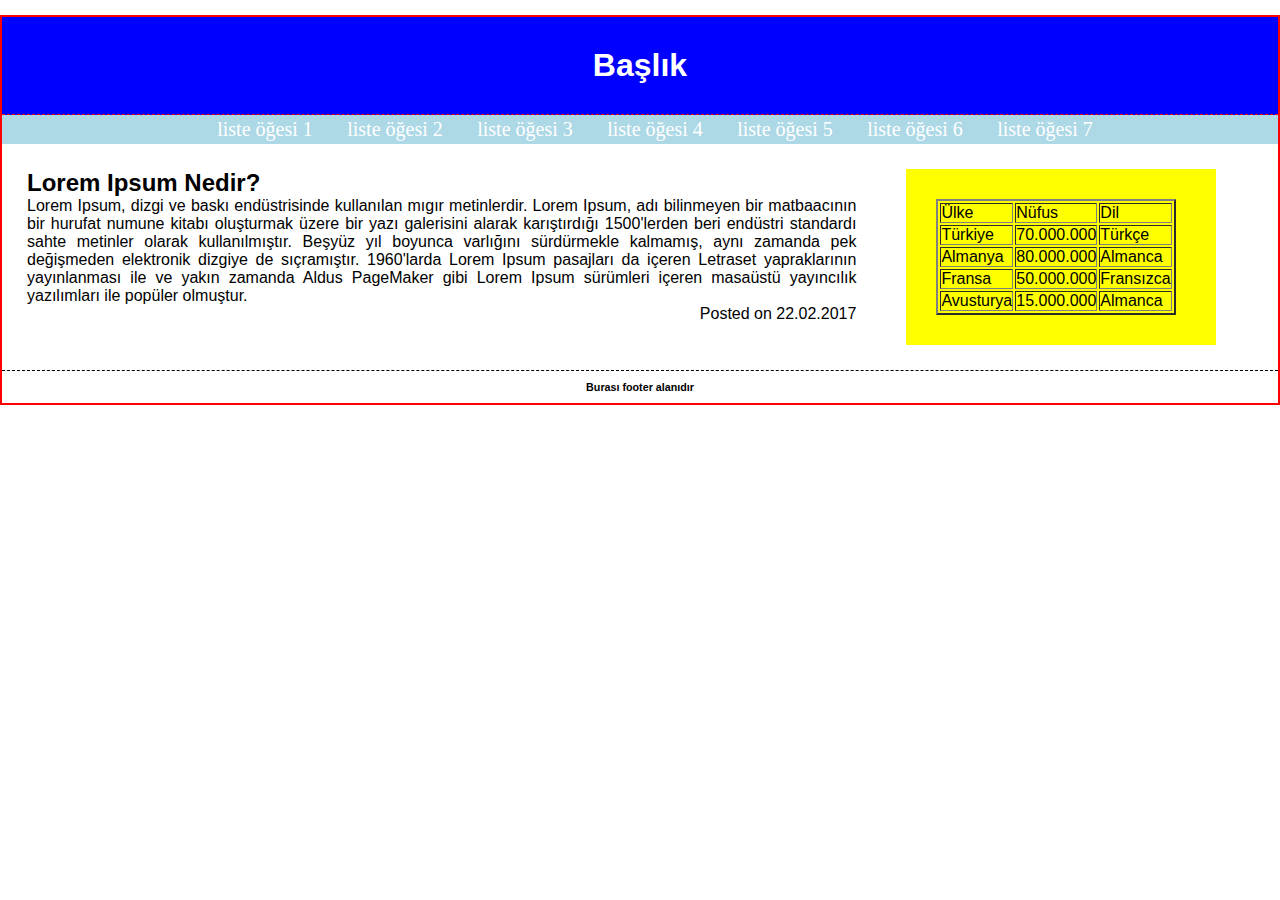
==== index.html @ 5ec08593 "13" ====
<!DOCTYP HTML>
<html>

<header>
		<meta charset="utf-8"/>
		<title>Özgür KAYA</title>
		<link rel="stylesheet" href="dizayn.css">
</header>


<body>
		<div id="ana_kısım">
			<header id="ana_baslık">
				<h1>Başlık</h1>
			</header>

			<nav id="ana_menü">
				<ul>
					<li>liste öğesi 1</li>
					<li>liste öğesi 2</li>
					<li>liste öğesi 3</li>
					<li>liste öğesi 4</li>
					<li>liste öğesi 5</li>
					<li>liste öğesi 6</li>
					<li>liste öğesi 7</li>
				</ul>
			</nav>

			<section id="ana_makale">
				<header>
					<h2>Lorem Ipsum Nedir?</h2>
				</header>
				<article>
					<p>Lorem Ipsum, dizgi ve baskı endüstrisinde kullanılan mıgır metinlerdir. Lorem Ipsum, adı bilinmeyen bir matbaacının bir hurufat numune kitabı oluşturmak üzere bir yazı galerisini alarak karıştırdığı 1500'lerden beri endüstri standardı sahte metinler olarak kullanılmıştır. Beşyüz yıl boyunca varlığını sürdürmekle kalmamış, aynı zamanda pek değişmeden elektronik dizgiye de sıçramıştır. 1960'larda Lorem Ipsum pasajları da içeren Letraset yapraklarının yayınlanması ile ve yakın zamanda Aldus PageMaker gibi Lorem Ipsum sürümleri içeren masaüstü yayıncılık yazılımları ile popüler olmuştur.</p>
				</article>
				<footer>
					<p>Posted on 22.02.2017</p>
				</footer>
			</section>
			<aside id="banner_kısmı">
				<table border=2>
					<tr id="ilk_satır"><td>Ülke</td><td>Nüfus</td><td>Dil</td></tr>
					<tr><td>Türkiye</td><td>70.000.000</td><td>Türkçe</td></tr>
					<tr><td>Almanya</td><td>80.000.000</td><td>Almanca</td></tr>
					<tr><td>Fransa</td><td>50.000.000</td><td>Fransızca</td></tr>
					<tr><td>Avusturya</td><td>15.000.000</td><td>Almanca</td></tr>
				</table>
			</aside>

			<footer id="alt_kısım">
					<h6> Burası footer alanıdır</h6>
			</footer>
		</div>
</body>





</html>
---- dizayn.css ----
img {width: 100%; height: 200px;}

* {
		margin: 0px;
		padding: 0px;
		font-family: arial;

}

header, footer, article, hgroup, aside, section, nav {display: block;}
body {text-align: center;}
#ana_kısım {

		width: auto;
		margin: 15px auto;
		border: 2px solid red;

}

#ana_baslık {
	border-bottom: 1px dashed red;
	background-color: blue;
	color: white;
	padding: 30px;
}

#ana_menü {
	background-color: lightblue;
	padding: 3px;
}

#ana_menü li {
	display: inline-block;
	list-style: none;
	font: 20px bold ;
	color: white;
	padding-left: 30px;
}

#ana_makale {
	width: 65%;
	margin: 25px;
	float: left;
	text-align: justify;
}

#ana_makale footer {
	text-align: right;
}

#banner_kısmı {
	float: left;
	width: 250px;
	margin: 25px;
	padding: 30px;
	background-color: yellow;
}

#alt_kısım {
	clear: both;
	padding: 10px;
	border-top: 1px dashed;
}
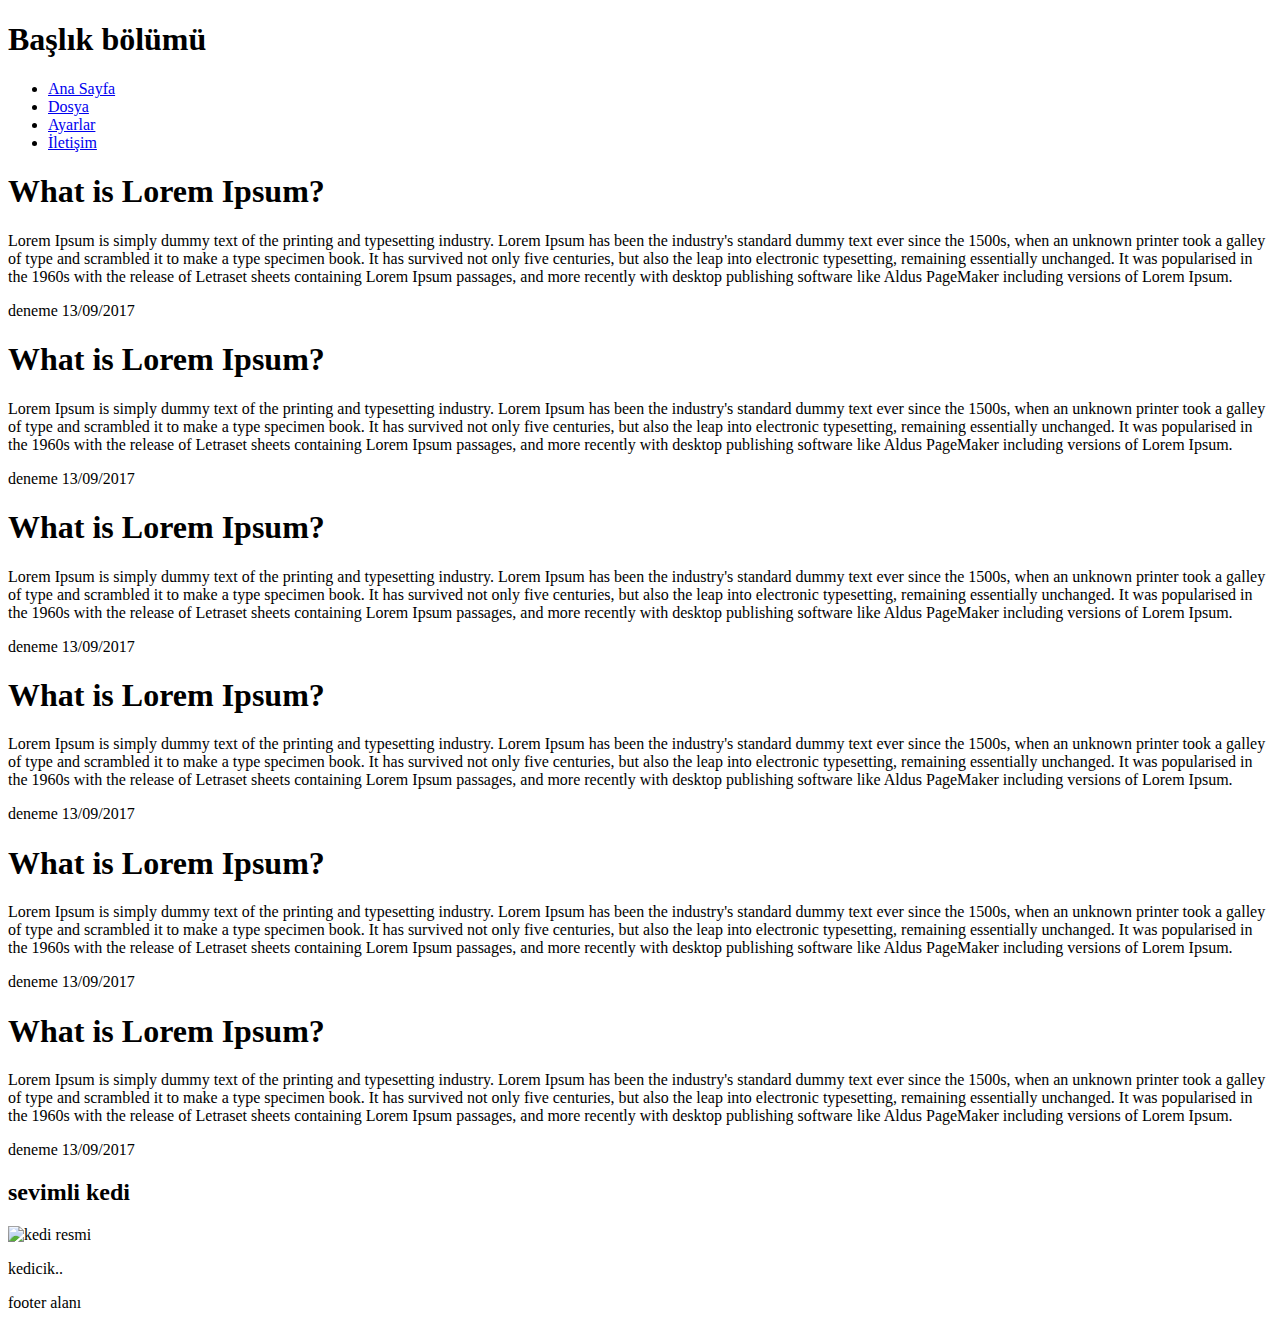
==== commit c0a439df: "Update index.html" ====
--- a/index.html
+++ b/index.html
@@ -1,60 +1,70 @@
-<!DOCTYP HTML>
-<html>
+<!DOCTYPE html>
+<html lang="en">
+<head>
+	<meta charset="UTF-8">
+	<title>Document</title>
+	<link rel="stylesheet" href="../src/css/stil_2.css">
+</head>
+<body>
 
-<header>
-		<meta charset="utf-8"/>
-		<title>Özgür KAYA</title>
-		<link rel="stylesheet" href="dizayn.css">
-</header>
+<div id="tumsayfa">
+	
+		<div id="ust_kisim">
+		<header id="baslik"><h1>Başlık bölümü</h1></header>
+		<nav>
+			<ul>
+				<li><a href="#">Ana Sayfa</a></li>
+				<li><a href="#">Dosya</a></li>
+				<li><a href="#">Ayarlar</a></li>
+				<li><a href="#">İletişim</a></li>
+			</ul>
+		</nav>
+	</div>
+	<div id="govde">
+		
+		<div id="yazilar">
+			<section>
+				<header><h1>What is Lorem Ipsum?</h1></header>
+				<article><p>Lorem Ipsum is simply dummy text of the printing and typesetting industry. Lorem Ipsum has been the industry's standard dummy text ever since the 1500s, when an unknown printer took a galley of type and scrambled it to make a type specimen book. It has survived not only five centuries, but also the leap into electronic typesetting, remaining essentially unchanged. It was popularised in the 1960s with the release of Letraset sheets containing Lorem Ipsum passages, and more recently with desktop publishing software like Aldus PageMaker including versions of Lorem Ipsum.</p></article>
+				<footer>deneme 13/09/2017</footer>
+			</section>
+			<section>
+				<header><h1>What is Lorem Ipsum?</h1></header>
+				<article><p>Lorem Ipsum is simply dummy text of the printing and typesetting industry. Lorem Ipsum has been the industry's standard dummy text ever since the 1500s, when an unknown printer took a galley of type and scrambled it to make a type specimen book. It has survived not only five centuries, but also the leap into electronic typesetting, remaining essentially unchanged. It was popularised in the 1960s with the release of Letraset sheets containing Lorem Ipsum passages, and more recently with desktop publishing software like Aldus PageMaker including versions of Lorem Ipsum.</p></article>
+				<footer>deneme 13/09/2017</footer>
+			</section>
+			<section>
+				<header><h1>What is Lorem Ipsum?</h1></header>
+				<article><p>Lorem Ipsum is simply dummy text of the printing and typesetting industry. Lorem Ipsum has been the industry's standard dummy text ever since the 1500s, when an unknown printer took a galley of type and scrambled it to make a type specimen book. It has survived not only five centuries, but also the leap into electronic typesetting, remaining essentially unchanged. It was popularised in the 1960s with the release of Letraset sheets containing Lorem Ipsum passages, and more recently with desktop publishing software like Aldus PageMaker including versions of Lorem Ipsum.</p></article>
+				<footer>deneme 13/09/2017</footer>
+			</section>
+			<section>
+				<header><h1>What is Lorem Ipsum?</h1></header>
+				<article><p>Lorem Ipsum is simply dummy text of the printing and typesetting industry. Lorem Ipsum has been the industry's standard dummy text ever since the 1500s, when an unknown printer took a galley of type and scrambled it to make a type specimen book. It has survived not only five centuries, but also the leap into electronic typesetting, remaining essentially unchanged. It was popularised in the 1960s with the release of Letraset sheets containing Lorem Ipsum passages, and more recently with desktop publishing software like Aldus PageMaker including versions of Lorem Ipsum.</p></article>
+				<footer>deneme 13/09/2017</footer>
+			</section>
+			<section>
+				<header><h1>What is Lorem Ipsum?</h1></header>
+				<article><p>Lorem Ipsum is simply dummy text of the printing and typesetting industry. Lorem Ipsum has been the industry's standard dummy text ever since the 1500s, when an unknown printer took a galley of type and scrambled it to make a type specimen book. It has survived not only five centuries, but also the leap into electronic typesetting, remaining essentially unchanged. It was popularised in the 1960s with the release of Letraset sheets containing Lorem Ipsum passages, and more recently with desktop publishing software like Aldus PageMaker including versions of Lorem Ipsum.</p></article>
+				<footer>deneme 13/09/2017</footer>
+			</section>
+			<section>
+				<header><h1>What is Lorem Ipsum?</h1></header>
+				<article><p>Lorem Ipsum is simply dummy text of the printing and typesetting industry. Lorem Ipsum has been the industry's standard dummy text ever since the 1500s, when an unknown printer took a galley of type and scrambled it to make a type specimen book. It has survived not only five centuries, but also the leap into electronic typesetting, remaining essentially unchanged. It was popularised in the 1960s with the release of Letraset sheets containing Lorem Ipsum passages, and more recently with desktop publishing software like Aldus PageMaker including versions of Lorem Ipsum.</p></article>
+				<footer>deneme 13/09/2017</footer>
+			</section>
+		</div>
+		<aside>
+			<h2>sevimli kedi</h2>
+			<img src="images/kedi.jpg" alt="kedi resmi">
+			<p>kedicik..</p>
+		</aside>
+	</div>
+	<footer id="dipnot">
+		<p>footer alanı</p>
+	</footer>
 
+</div>
 
-<body>
-		<div id="ana_kısım">
-			<header id="ana_baslık">
-				<h1>Başlık</h1>
-			</header>
-
-			<nav id="ana_menü">
-				<ul>
-					<li>liste öğesi 1</li>
-					<li>liste öğesi 2</li>
-					<li>liste öğesi 3</li>
-					<li>liste öğesi 4</li>
-					<li>liste öğesi 5</li>
-					<li>liste öğesi 6</li>
-					<li>liste öğesi 7</li>
-				</ul>
-			</nav>
-
-			<section id="ana_makale">
-				<header>
-					<h2>Lorem Ipsum Nedir?</h2>
-				</header>
-				<article>
-					<p>Lorem Ipsum, dizgi ve baskı endüstrisinde kullanılan mıgır metinlerdir. Lorem Ipsum, adı bilinmeyen bir matbaacının bir hurufat numune kitabı oluşturmak üzere bir yazı galerisini alarak karıştırdığı 1500'lerden beri endüstri standardı sahte metinler olarak kullanılmıştır. Beşyüz yıl boyunca varlığını sürdürmekle kalmamış, aynı zamanda pek değişmeden elektronik dizgiye de sıçramıştır. 1960'larda Lorem Ipsum pasajları da içeren Letraset yapraklarının yayınlanması ile ve yakın zamanda Aldus PageMaker gibi Lorem Ipsum sürümleri içeren masaüstü yayıncılık yazılımları ile popüler olmuştur.</p>
-				</article>
-				<footer>
-					<p>Posted on 22.02.2017</p>
-				</footer>
-			</section>
-			<aside id="banner_kısmı">
-				<table border=2>
-					<tr id="ilk_satır"><td>Ülke</td><td>Nüfus</td><td>Dil</td></tr>
-					<tr><td>Türkiye</td><td>70.000.000</td><td>Türkçe</td></tr>
-					<tr><td>Almanya</td><td>80.000.000</td><td>Almanca</td></tr>
-					<tr><td>Fransa</td><td>50.000.000</td><td>Fransızca</td></tr>
-					<tr><td>Avusturya</td><td>15.000.000</td><td>Almanca</td></tr>
-				</table>
-			</aside>
-
-			<footer id="alt_kısım">
-					<h6> Burası footer alanıdır</h6>
-			</footer>
-		</div>
 </body>
-
-
-
-
-
 </html>
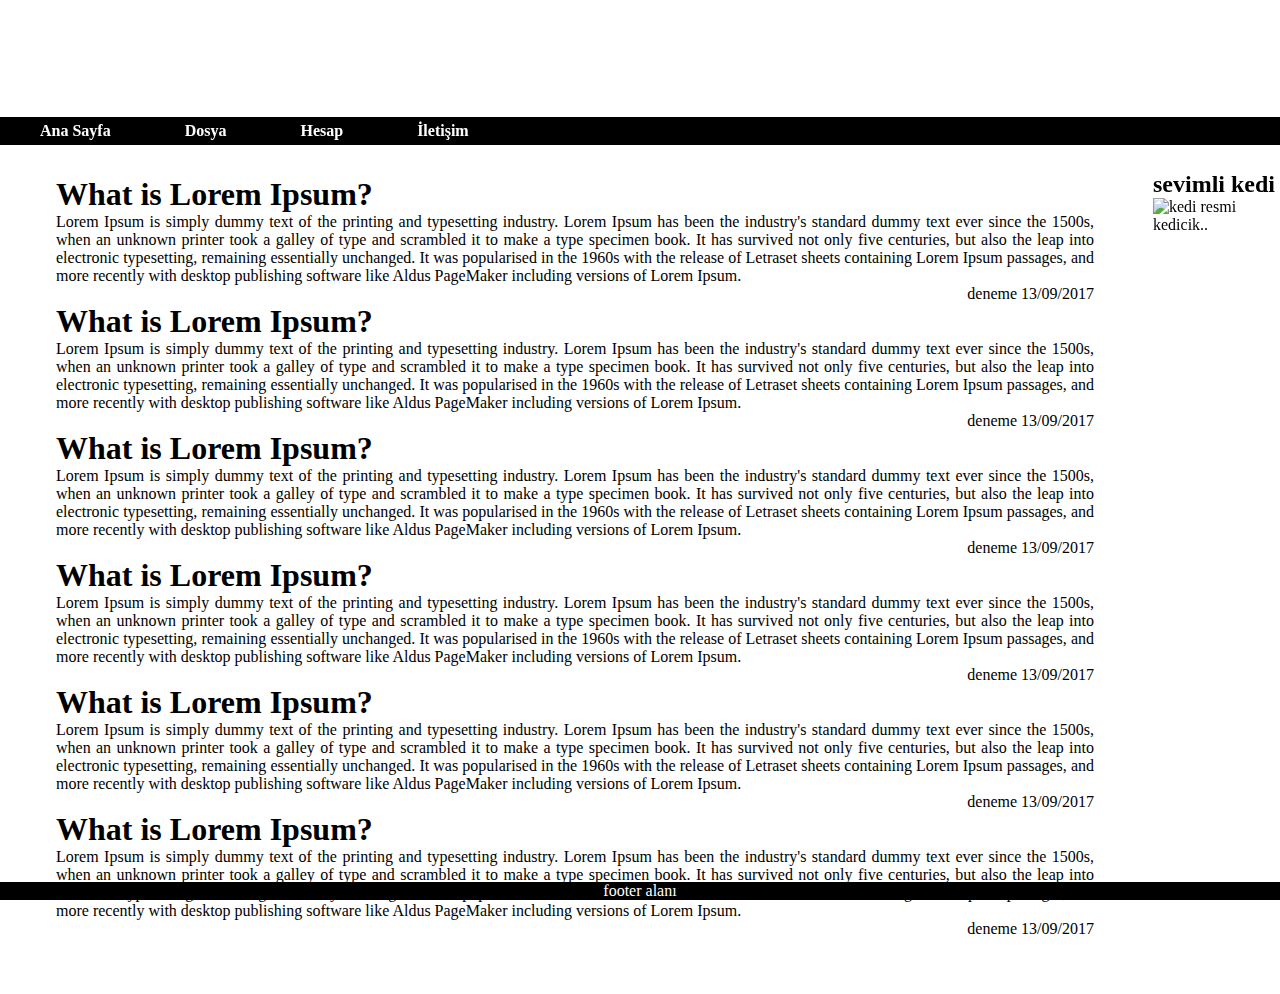
==== commit 868587ef: "hesap sayfası eklendi" ====
--- a/index.html
+++ b/index.html
@@ -3,68 +3,74 @@
 <head>
 	<meta charset="UTF-8">
 	<title>Document</title>
-	<link rel="stylesheet" href="../src/css/stil_2.css">
+	<link rel="stylesheet" href="dizayn.css">
+
+	<script src="https://ajax.googleapis.com/ajax/libs/jquery/3.2.1/jquery.min.js"></script>
+	<script type="text/javascript" src="Js.js"></script>
+
 </head>
 <body>
 
-<div id="tumsayfa">
-	
+	<div id="tumsayfa">
+
 		<div id="ust_kisim">
-		<header id="baslik"><h1>Başlık bölümü</h1></header>
-		<nav>
-			<ul>
-				<li><a href="#">Ana Sayfa</a></li>
-				<li><a href="#">Dosya</a></li>
-				<li><a href="#">Ayarlar</a></li>
-				<li><a href="#">İletişim</a></li>
-			</ul>
-		</nav>
+			<header id="baslik"><h1><i>Burası Başlık bölümü</i></h1></header>
+			<nav>
+				<ul>
+					<li><a href="index.html">Ana Sayfa</a></li>
+					<li><a href="#">Dosya</a></li>
+					<li><a href="hesap.html">Hesap</a></li>
+					<li><a href="iletisim.html">İletişim</a></li>
+
+				</ul>
+
+			</nav>
+		</div>
+		<div id="govde">
+
+			<div id="yazilar">
+				<section>
+					<header><h1>What is Lorem Ipsum?</h1></header>
+					<article><p>Lorem Ipsum is simply dummy text of the printing and typesetting industry. Lorem Ipsum has been the industry's standard dummy text ever since the 1500s, when an unknown printer took a galley of type and scrambled it to make a type specimen book. It has survived not only five centuries, but also the leap into electronic typesetting, remaining essentially unchanged. It was popularised in the 1960s with the release of Letraset sheets containing Lorem Ipsum passages, and more recently with desktop publishing software like Aldus PageMaker including versions of Lorem Ipsum.</p></article>
+					<footer>deneme 13/09/2017</footer>
+				</section>
+				<section>
+					<header><h1>What is Lorem Ipsum?</h1></header>
+					<article><p>Lorem Ipsum is simply dummy text of the printing and typesetting industry. Lorem Ipsum has been the industry's standard dummy text ever since the 1500s, when an unknown printer took a galley of type and scrambled it to make a type specimen book. It has survived not only five centuries, but also the leap into electronic typesetting, remaining essentially unchanged. It was popularised in the 1960s with the release of Letraset sheets containing Lorem Ipsum passages, and more recently with desktop publishing software like Aldus PageMaker including versions of Lorem Ipsum.</p></article>
+					<footer>deneme 13/09/2017</footer>
+				</section>
+				<section>
+					<header><h1>What is Lorem Ipsum?</h1></header>
+					<article><p>Lorem Ipsum is simply dummy text of the printing and typesetting industry. Lorem Ipsum has been the industry's standard dummy text ever since the 1500s, when an unknown printer took a galley of type and scrambled it to make a type specimen book. It has survived not only five centuries, but also the leap into electronic typesetting, remaining essentially unchanged. It was popularised in the 1960s with the release of Letraset sheets containing Lorem Ipsum passages, and more recently with desktop publishing software like Aldus PageMaker including versions of Lorem Ipsum.</p></article>
+					<footer>deneme 13/09/2017</footer>
+				</section>
+				<section>
+					<header><h1>What is Lorem Ipsum?</h1></header>
+					<article><p>Lorem Ipsum is simply dummy text of the printing and typesetting industry. Lorem Ipsum has been the industry's standard dummy text ever since the 1500s, when an unknown printer took a galley of type and scrambled it to make a type specimen book. It has survived not only five centuries, but also the leap into electronic typesetting, remaining essentially unchanged. It was popularised in the 1960s with the release of Letraset sheets containing Lorem Ipsum passages, and more recently with desktop publishing software like Aldus PageMaker including versions of Lorem Ipsum.</p></article>
+					<footer>deneme 13/09/2017</footer>
+				</section>
+				<section>
+					<header><h1>What is Lorem Ipsum?</h1></header>
+					<article><p>Lorem Ipsum is simply dummy text of the printing and typesetting industry. Lorem Ipsum has been the industry's standard dummy text ever since the 1500s, when an unknown printer took a galley of type and scrambled it to make a type specimen book. It has survived not only five centuries, but also the leap into electronic typesetting, remaining essentially unchanged. It was popularised in the 1960s with the release of Letraset sheets containing Lorem Ipsum passages, and more recently with desktop publishing software like Aldus PageMaker including versions of Lorem Ipsum.</p></article>
+					<footer>deneme 13/09/2017</footer>
+				</section>
+				<section>
+					<header><h1>What is Lorem Ipsum?</h1></header>
+					<article><p>Lorem Ipsum is simply dummy text of the printing and typesetting industry. Lorem Ipsum has been the industry's standard dummy text ever since the 1500s, when an unknown printer took a galley of type and scrambled it to make a type specimen book. It has survived not only five centuries, but also the leap into electronic typesetting, remaining essentially unchanged. It was popularised in the 1960s with the release of Letraset sheets containing Lorem Ipsum passages, and more recently with desktop publishing software like Aldus PageMaker including versions of Lorem Ipsum.</p></article>
+					<footer>deneme 13/09/2017</footer>
+				</section>
+			</div>
+			<aside>
+				<h2>sevimli kedi</h2>
+				<img src="images/kedi.jpg" alt="kedi resmi">
+				<p>kedicik..</p>
+			</aside>
+		</div>
+		<footer id="dipnot">
+			<p>footer alanı</p>
+		</footer>
+
 	</div>
-	<div id="govde">
-		
-		<div id="yazilar">
-			<section>
-				<header><h1>What is Lorem Ipsum?</h1></header>
-				<article><p>Lorem Ipsum is simply dummy text of the printing and typesetting industry. Lorem Ipsum has been the industry's standard dummy text ever since the 1500s, when an unknown printer took a galley of type and scrambled it to make a type specimen book. It has survived not only five centuries, but also the leap into electronic typesetting, remaining essentially unchanged. It was popularised in the 1960s with the release of Letraset sheets containing Lorem Ipsum passages, and more recently with desktop publishing software like Aldus PageMaker including versions of Lorem Ipsum.</p></article>
-				<footer>deneme 13/09/2017</footer>
-			</section>
-			<section>
-				<header><h1>What is Lorem Ipsum?</h1></header>
-				<article><p>Lorem Ipsum is simply dummy text of the printing and typesetting industry. Lorem Ipsum has been the industry's standard dummy text ever since the 1500s, when an unknown printer took a galley of type and scrambled it to make a type specimen book. It has survived not only five centuries, but also the leap into electronic typesetting, remaining essentially unchanged. It was popularised in the 1960s with the release of Letraset sheets containing Lorem Ipsum passages, and more recently with desktop publishing software like Aldus PageMaker including versions of Lorem Ipsum.</p></article>
-				<footer>deneme 13/09/2017</footer>
-			</section>
-			<section>
-				<header><h1>What is Lorem Ipsum?</h1></header>
-				<article><p>Lorem Ipsum is simply dummy text of the printing and typesetting industry. Lorem Ipsum has been the industry's standard dummy text ever since the 1500s, when an unknown printer took a galley of type and scrambled it to make a type specimen book. It has survived not only five centuries, but also the leap into electronic typesetting, remaining essentially unchanged. It was popularised in the 1960s with the release of Letraset sheets containing Lorem Ipsum passages, and more recently with desktop publishing software like Aldus PageMaker including versions of Lorem Ipsum.</p></article>
-				<footer>deneme 13/09/2017</footer>
-			</section>
-			<section>
-				<header><h1>What is Lorem Ipsum?</h1></header>
-				<article><p>Lorem Ipsum is simply dummy text of the printing and typesetting industry. Lorem Ipsum has been the industry's standard dummy text ever since the 1500s, when an unknown printer took a galley of type and scrambled it to make a type specimen book. It has survived not only five centuries, but also the leap into electronic typesetting, remaining essentially unchanged. It was popularised in the 1960s with the release of Letraset sheets containing Lorem Ipsum passages, and more recently with desktop publishing software like Aldus PageMaker including versions of Lorem Ipsum.</p></article>
-				<footer>deneme 13/09/2017</footer>
-			</section>
-			<section>
-				<header><h1>What is Lorem Ipsum?</h1></header>
-				<article><p>Lorem Ipsum is simply dummy text of the printing and typesetting industry. Lorem Ipsum has been the industry's standard dummy text ever since the 1500s, when an unknown printer took a galley of type and scrambled it to make a type specimen book. It has survived not only five centuries, but also the leap into electronic typesetting, remaining essentially unchanged. It was popularised in the 1960s with the release of Letraset sheets containing Lorem Ipsum passages, and more recently with desktop publishing software like Aldus PageMaker including versions of Lorem Ipsum.</p></article>
-				<footer>deneme 13/09/2017</footer>
-			</section>
-			<section>
-				<header><h1>What is Lorem Ipsum?</h1></header>
-				<article><p>Lorem Ipsum is simply dummy text of the printing and typesetting industry. Lorem Ipsum has been the industry's standard dummy text ever since the 1500s, when an unknown printer took a galley of type and scrambled it to make a type specimen book. It has survived not only five centuries, but also the leap into electronic typesetting, remaining essentially unchanged. It was popularised in the 1960s with the release of Letraset sheets containing Lorem Ipsum passages, and more recently with desktop publishing software like Aldus PageMaker including versions of Lorem Ipsum.</p></article>
-				<footer>deneme 13/09/2017</footer>
-			</section>
-		</div>
-		<aside>
-			<h2>sevimli kedi</h2>
-			<img src="images/kedi.jpg" alt="kedi resmi">
-			<p>kedicik..</p>
-		</aside>
-	</div>
-	<footer id="dipnot">
-		<p>footer alanı</p>
-	</footer>
-
-</div>
 
 </body>
 </html>
--- a/dizayn.css
+++ b/dizayn.css
@@ -0,0 +1,120 @@
+* {
+	margin: 0px ;
+	padding: 0px ;
+
+}
+
+body, nav, footer, section, aside {
+	display: block;
+}
+
+#tumsayfa {
+	display: -webkit-box;
+	-webkit-box-orient: vertical;
+	padding: 1px;
+}
+
+#ust_kisim {
+	display: block;
+	position: fixed;
+	width: 100%;
+	top: 0;
+	left: 0;
+	
+
+	
+}
+#baslik {
+	background-image: url("images/arkaplan.jpg");
+	color: #fff ;
+	padding: 35px ;
+	text-align: center;
+	font-size : 20px ;
+}
+
+footer p {
+	background: black ;
+	color: white ;
+	text-align: center;
+}
+
+nav {
+	background: black ;
+	padding: 5px;
+	
+
+	
+}
+
+nav ul>li {
+	display: inline;
+	padding: 10px;
+
+	
+
+
+}
+
+nav ul li a {
+	list-style: none;
+	font-weight: bold;
+	text-decoration: none;
+	padding-left:  25px ;
+	padding-right: 25px ;
+	color: #fff ;
+}
+
+nav ul li a:hover {
+	background: #fff ;
+	color: black ;
+}
+
+#govde {
+	display: -webkit-box ;
+	-webkit-box-flex ;
+	-webkit-box-orient : horizontal;
+	padding: 35px ;
+	margin: 10px;
+	margin-top: 130px;
+}
+
+#yazilar {
+	-webkit-box-flex:1;
+	margin: 10px;
+	margin-right: 140px;
+}
+section footer {
+	text-align: right;
+}
+
+section article p {
+	text-align: justify;
+}
+aside {
+	margin: 5px;
+}
+
+#dipnot {
+	position: fixed;
+	bottom: 0px;
+	left: 0px;
+	width: 100%;
+
+
+}
+
+
+aside {
+	position: fixed;
+	right: 0;
+}
+
+#iletisim_bilgileri {
+	
+	margin: auto;
+	font-size: 35px;
+}
+
+#iletisim_bilgileri h1 {
+	text-decoration: underline;
+}
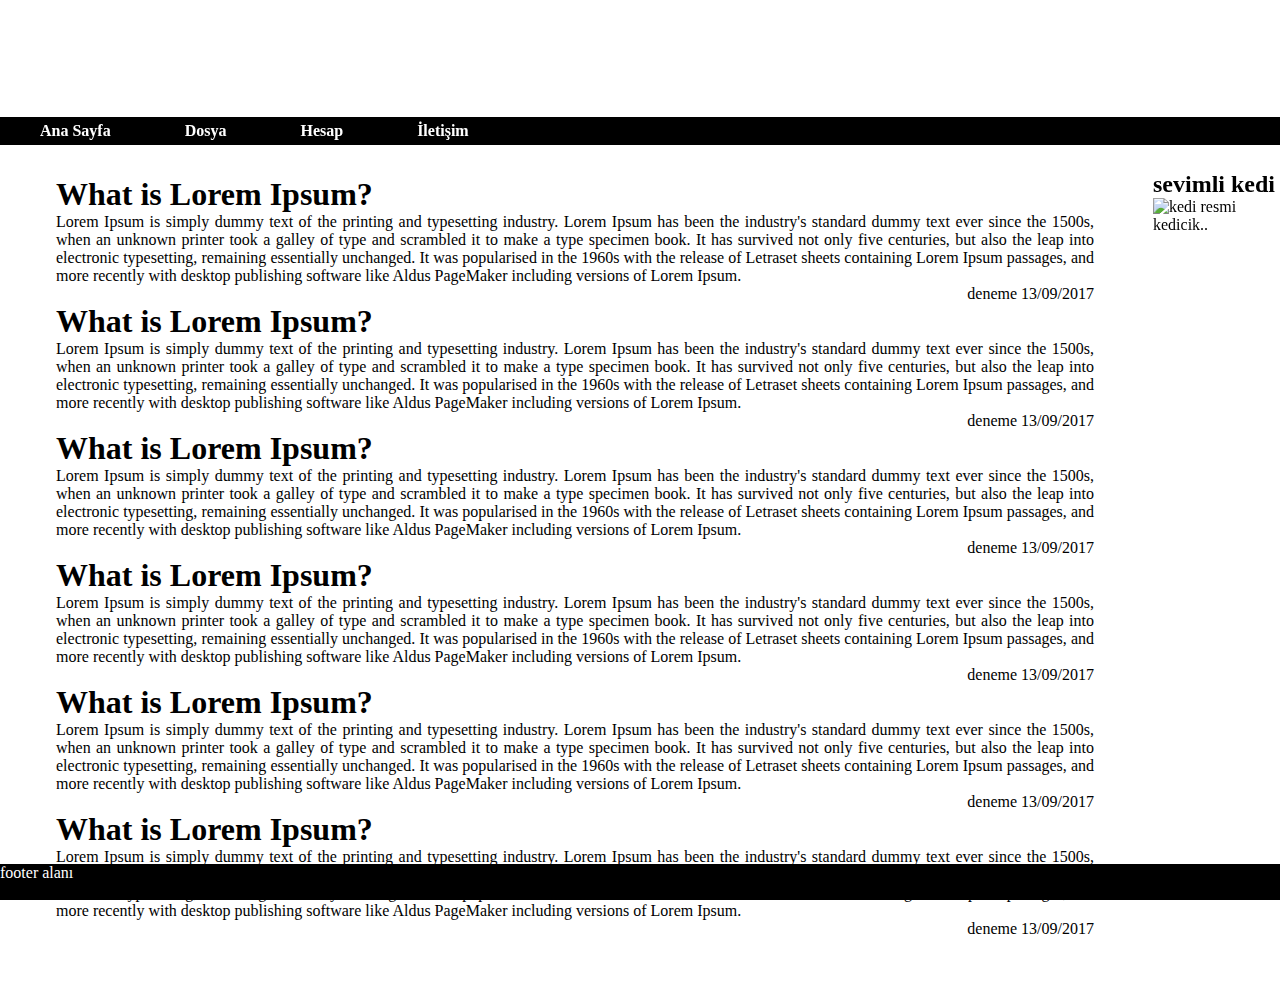
==== commit e99c5900: "deneme1 2" ====
--- a/index.html
+++ b/index.html
@@ -1,5 +1,6 @@
 <!DOCTYPE html>
 <html lang="en">
+
 <head>
 	<meta charset="UTF-8">
 	<title>Document</title>
@@ -9,16 +10,19 @@
 	<script type="text/javascript" src="Js.js"></script>
 
 </head>
+
 <body>
 
 	<div id="tumsayfa">
 
 		<div id="ust_kisim">
-			<header id="baslik"><h1><i>Burası Başlık bölümü</i></h1></header>
+			<header id="baslik">
+				<h1><i>Burası Başlık bölümü</i></h1>
+			</header>
 			<nav>
 				<ul>
 					<li><a href="index.html">Ana Sayfa</a></li>
-					<li><a href="#">Dosya</a></li>
+					<li><a href="">Dosya</a></li>
 					<li><a href="hesap.html">Hesap</a></li>
 					<li><a href="iletisim.html">İletişim</a></li>
 
@@ -30,33 +34,81 @@
 
 			<div id="yazilar">
 				<section>
-					<header><h1>What is Lorem Ipsum?</h1></header>
-					<article><p>Lorem Ipsum is simply dummy text of the printing and typesetting industry. Lorem Ipsum has been the industry's standard dummy text ever since the 1500s, when an unknown printer took a galley of type and scrambled it to make a type specimen book. It has survived not only five centuries, but also the leap into electronic typesetting, remaining essentially unchanged. It was popularised in the 1960s with the release of Letraset sheets containing Lorem Ipsum passages, and more recently with desktop publishing software like Aldus PageMaker including versions of Lorem Ipsum.</p></article>
+					<header>
+						<h1>What is Lorem Ipsum?</h1>
+					</header>
+					<article>
+						<p>Lorem Ipsum is simply dummy text of the printing and typesetting industry. Lorem Ipsum has been the industry's standard
+							dummy text ever since the 1500s, when an unknown printer took a galley of type and scrambled it to make a type specimen
+							book. It has survived not only five centuries, but also the leap into electronic typesetting, remaining essentially
+							unchanged. It was popularised in the 1960s with the release of Letraset sheets containing Lorem Ipsum passages, and
+							more recently with desktop publishing software like Aldus PageMaker including versions of Lorem Ipsum.</p>
+					</article>
 					<footer>deneme 13/09/2017</footer>
 				</section>
 				<section>
-					<header><h1>What is Lorem Ipsum?</h1></header>
-					<article><p>Lorem Ipsum is simply dummy text of the printing and typesetting industry. Lorem Ipsum has been the industry's standard dummy text ever since the 1500s, when an unknown printer took a galley of type and scrambled it to make a type specimen book. It has survived not only five centuries, but also the leap into electronic typesetting, remaining essentially unchanged. It was popularised in the 1960s with the release of Letraset sheets containing Lorem Ipsum passages, and more recently with desktop publishing software like Aldus PageMaker including versions of Lorem Ipsum.</p></article>
+					<header>
+						<h1>What is Lorem Ipsum?</h1>
+					</header>
+					<article>
+						<p>Lorem Ipsum is simply dummy text of the printing and typesetting industry. Lorem Ipsum has been the industry's standard
+							dummy text ever since the 1500s, when an unknown printer took a galley of type and scrambled it to make a type specimen
+							book. It has survived not only five centuries, but also the leap into electronic typesetting, remaining essentially
+							unchanged. It was popularised in the 1960s with the release of Letraset sheets containing Lorem Ipsum passages, and
+							more recently with desktop publishing software like Aldus PageMaker including versions of Lorem Ipsum.</p>
+					</article>
 					<footer>deneme 13/09/2017</footer>
 				</section>
 				<section>
-					<header><h1>What is Lorem Ipsum?</h1></header>
-					<article><p>Lorem Ipsum is simply dummy text of the printing and typesetting industry. Lorem Ipsum has been the industry's standard dummy text ever since the 1500s, when an unknown printer took a galley of type and scrambled it to make a type specimen book. It has survived not only five centuries, but also the leap into electronic typesetting, remaining essentially unchanged. It was popularised in the 1960s with the release of Letraset sheets containing Lorem Ipsum passages, and more recently with desktop publishing software like Aldus PageMaker including versions of Lorem Ipsum.</p></article>
+					<header>
+						<h1>What is Lorem Ipsum?</h1>
+					</header>
+					<article>
+						<p>Lorem Ipsum is simply dummy text of the printing and typesetting industry. Lorem Ipsum has been the industry's standard
+							dummy text ever since the 1500s, when an unknown printer took a galley of type and scrambled it to make a type specimen
+							book. It has survived not only five centuries, but also the leap into electronic typesetting, remaining essentially
+							unchanged. It was popularised in the 1960s with the release of Letraset sheets containing Lorem Ipsum passages, and
+							more recently with desktop publishing software like Aldus PageMaker including versions of Lorem Ipsum.</p>
+					</article>
 					<footer>deneme 13/09/2017</footer>
 				</section>
 				<section>
-					<header><h1>What is Lorem Ipsum?</h1></header>
-					<article><p>Lorem Ipsum is simply dummy text of the printing and typesetting industry. Lorem Ipsum has been the industry's standard dummy text ever since the 1500s, when an unknown printer took a galley of type and scrambled it to make a type specimen book. It has survived not only five centuries, but also the leap into electronic typesetting, remaining essentially unchanged. It was popularised in the 1960s with the release of Letraset sheets containing Lorem Ipsum passages, and more recently with desktop publishing software like Aldus PageMaker including versions of Lorem Ipsum.</p></article>
+					<header>
+						<h1>What is Lorem Ipsum?</h1>
+					</header>
+					<article>
+						<p>Lorem Ipsum is simply dummy text of the printing and typesetting industry. Lorem Ipsum has been the industry's standard
+							dummy text ever since the 1500s, when an unknown printer took a galley of type and scrambled it to make a type specimen
+							book. It has survived not only five centuries, but also the leap into electronic typesetting, remaining essentially
+							unchanged. It was popularised in the 1960s with the release of Letraset sheets containing Lorem Ipsum passages, and
+							more recently with desktop publishing software like Aldus PageMaker including versions of Lorem Ipsum.</p>
+					</article>
 					<footer>deneme 13/09/2017</footer>
 				</section>
 				<section>
-					<header><h1>What is Lorem Ipsum?</h1></header>
-					<article><p>Lorem Ipsum is simply dummy text of the printing and typesetting industry. Lorem Ipsum has been the industry's standard dummy text ever since the 1500s, when an unknown printer took a galley of type and scrambled it to make a type specimen book. It has survived not only five centuries, but also the leap into electronic typesetting, remaining essentially unchanged. It was popularised in the 1960s with the release of Letraset sheets containing Lorem Ipsum passages, and more recently with desktop publishing software like Aldus PageMaker including versions of Lorem Ipsum.</p></article>
+					<header>
+						<h1>What is Lorem Ipsum?</h1>
+					</header>
+					<article>
+						<p>Lorem Ipsum is simply dummy text of the printing and typesetting industry. Lorem Ipsum has been the industry's standard
+							dummy text ever since the 1500s, when an unknown printer took a galley of type and scrambled it to make a type specimen
+							book. It has survived not only five centuries, but also the leap into electronic typesetting, remaining essentially
+							unchanged. It was popularised in the 1960s with the release of Letraset sheets containing Lorem Ipsum passages, and
+							more recently with desktop publishing software like Aldus PageMaker including versions of Lorem Ipsum.</p>
+					</article>
 					<footer>deneme 13/09/2017</footer>
 				</section>
 				<section>
-					<header><h1>What is Lorem Ipsum?</h1></header>
-					<article><p>Lorem Ipsum is simply dummy text of the printing and typesetting industry. Lorem Ipsum has been the industry's standard dummy text ever since the 1500s, when an unknown printer took a galley of type and scrambled it to make a type specimen book. It has survived not only five centuries, but also the leap into electronic typesetting, remaining essentially unchanged. It was popularised in the 1960s with the release of Letraset sheets containing Lorem Ipsum passages, and more recently with desktop publishing software like Aldus PageMaker including versions of Lorem Ipsum.</p></article>
+					<header>
+						<h1>What is Lorem Ipsum?</h1>
+					</header>
+					<article>
+						<p>Lorem Ipsum is simply dummy text of the printing and typesetting industry. Lorem Ipsum has been the industry's standard
+							dummy text ever since the 1500s, when an unknown printer took a galley of type and scrambled it to make a type specimen
+							book. It has survived not only five centuries, but also the leap into electronic typesetting, remaining essentially
+							unchanged. It was popularised in the 1960s with the release of Letraset sheets containing Lorem Ipsum passages, and
+							more recently with desktop publishing software like Aldus PageMaker including versions of Lorem Ipsum.</p>
+					</article>
 					<footer>deneme 13/09/2017</footer>
 				</section>
 			</div>
@@ -67,10 +119,15 @@
 			</aside>
 		</div>
 		<footer id="dipnot">
-			<p>footer alanı</p>
+			<div id="dipnot_div">
+				<p>footer alanı </p>
+				<img src="images/araba.png" alt="">
+			</div>
+
 		</footer>
 
 	</div>
 
 </body>
-</html>
+
+</html>--- a/dizayn.css
+++ b/dizayn.css
@@ -71,8 +71,8 @@
 
 #govde {
 	display: -webkit-box ;
-	-webkit-box-flex ;
-	-webkit-box-orient : horizontal;
+	-webkit-box-flex:1;
+	-webkit-box-orient: horizontal;
 	padding: 35px ;
 	margin: 10px;
 	margin-top: 130px;
@@ -95,13 +95,16 @@
 }
 
 #dipnot {
+	display: -webkit-inline-box;
 	position: fixed;
 	bottom: 0px;
 	left: 0px;
 	width: 100%;
+	background-color: black;
+	
+	
+}
 
-
-}
 
 
 aside {
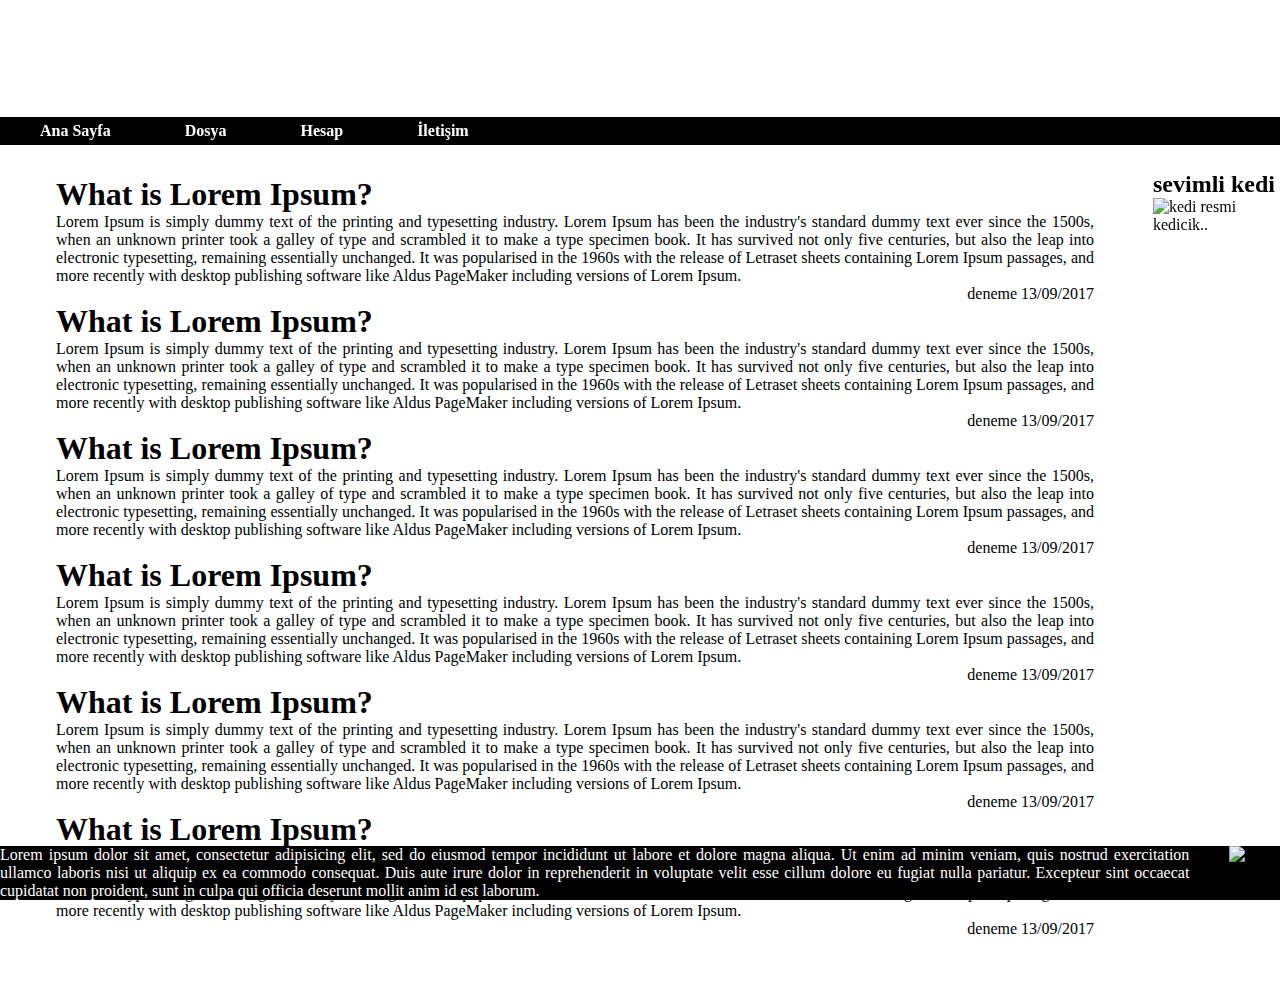
==== commit 6fd0bf49: "footer alanı düzenlendi.." ====
--- a/index.html
+++ b/index.html
@@ -5,7 +5,7 @@
 	<meta charset="UTF-8">
 	<title>Document</title>
 	<link rel="stylesheet" href="dizayn.css">
-
+	<link rel="stylesheet" href="path/to/font-awesome/css/font-awesome.min.css">
 	<script src="https://ajax.googleapis.com/ajax/libs/jquery/3.2.1/jquery.min.js"></script>
 	<script type="text/javascript" src="Js.js"></script>
 
@@ -28,6 +28,8 @@
 
 				</ul>
 
+
+
 			</nav>
 		</div>
 		<div id="govde">
@@ -42,7 +44,7 @@
 							dummy text ever since the 1500s, when an unknown printer took a galley of type and scrambled it to make a type specimen
 							book. It has survived not only five centuries, but also the leap into electronic typesetting, remaining essentially
 							unchanged. It was popularised in the 1960s with the release of Letraset sheets containing Lorem Ipsum passages, and
-							more recently with desktop publishing software like Aldus PageMaker including versions of Lorem Ipsum.</p>
+						more recently with desktop publishing software like Aldus PageMaker including versions of Lorem Ipsum.</p>
 					</article>
 					<footer>deneme 13/09/2017</footer>
 				</section>
@@ -55,7 +57,7 @@
 							dummy text ever since the 1500s, when an unknown printer took a galley of type and scrambled it to make a type specimen
 							book. It has survived not only five centuries, but also the leap into electronic typesetting, remaining essentially
 							unchanged. It was popularised in the 1960s with the release of Letraset sheets containing Lorem Ipsum passages, and
-							more recently with desktop publishing software like Aldus PageMaker including versions of Lorem Ipsum.</p>
+						more recently with desktop publishing software like Aldus PageMaker including versions of Lorem Ipsum.</p>
 					</article>
 					<footer>deneme 13/09/2017</footer>
 				</section>
@@ -68,7 +70,7 @@
 							dummy text ever since the 1500s, when an unknown printer took a galley of type and scrambled it to make a type specimen
 							book. It has survived not only five centuries, but also the leap into electronic typesetting, remaining essentially
 							unchanged. It was popularised in the 1960s with the release of Letraset sheets containing Lorem Ipsum passages, and
-							more recently with desktop publishing software like Aldus PageMaker including versions of Lorem Ipsum.</p>
+						more recently with desktop publishing software like Aldus PageMaker including versions of Lorem Ipsum.</p>
 					</article>
 					<footer>deneme 13/09/2017</footer>
 				</section>
@@ -81,7 +83,7 @@
 							dummy text ever since the 1500s, when an unknown printer took a galley of type and scrambled it to make a type specimen
 							book. It has survived not only five centuries, but also the leap into electronic typesetting, remaining essentially
 							unchanged. It was popularised in the 1960s with the release of Letraset sheets containing Lorem Ipsum passages, and
-							more recently with desktop publishing software like Aldus PageMaker including versions of Lorem Ipsum.</p>
+						more recently with desktop publishing software like Aldus PageMaker including versions of Lorem Ipsum.</p>
 					</article>
 					<footer>deneme 13/09/2017</footer>
 				</section>
@@ -94,7 +96,7 @@
 							dummy text ever since the 1500s, when an unknown printer took a galley of type and scrambled it to make a type specimen
 							book. It has survived not only five centuries, but also the leap into electronic typesetting, remaining essentially
 							unchanged. It was popularised in the 1960s with the release of Letraset sheets containing Lorem Ipsum passages, and
-							more recently with desktop publishing software like Aldus PageMaker including versions of Lorem Ipsum.</p>
+						more recently with desktop publishing software like Aldus PageMaker including versions of Lorem Ipsum.</p>
 					</article>
 					<footer>deneme 13/09/2017</footer>
 				</section>
@@ -107,7 +109,7 @@
 							dummy text ever since the 1500s, when an unknown printer took a galley of type and scrambled it to make a type specimen
 							book. It has survived not only five centuries, but also the leap into electronic typesetting, remaining essentially
 							unchanged. It was popularised in the 1960s with the release of Letraset sheets containing Lorem Ipsum passages, and
-							more recently with desktop publishing software like Aldus PageMaker including versions of Lorem Ipsum.</p>
+						more recently with desktop publishing software like Aldus PageMaker including versions of Lorem Ipsum.</p>
 					</article>
 					<footer>deneme 13/09/2017</footer>
 				</section>
@@ -119,10 +121,19 @@
 			</aside>
 		</div>
 		<footer id="dipnot">
-			<div id="dipnot_div">
-				<p>footer alanı </p>
-				<img src="images/araba.png" alt="">
+			<div id="dipnot_text">
+				<p>Lorem ipsum dolor sit amet, consectetur adipisicing elit, sed do eiusmod
+					tempor incididunt ut labore et dolore magna aliqua. Ut enim ad minim veniam,
+					quis nostrud exercitation ullamco laboris nisi ut aliquip ex ea commodo
+					consequat. Duis aute irure dolor in reprehenderit in voluptate velit esse
+					cillum dolore eu fugiat nulla pariatur. Excepteur sint occaecat cupidatat non
+				proident, sunt in culpa qui officia deserunt mollit anim id est laborum. 
+			</p>
+				
+					<img src="images/araba.png" alt="araba">
+				
 			</div>
+			
 
 		</footer>
 
--- a/dizayn.css
+++ b/dizayn.css
@@ -4,9 +4,7 @@
 
 }
 
-body, nav, footer, section, aside {
-	display: block;
-}
+
 
 #tumsayfa {
 	display: -webkit-box;
@@ -94,15 +92,26 @@
 	margin: 5px;
 }
 
-#dipnot {
-	display: -webkit-inline-box;
+
+
+#dipnot_text {
+	display: -webkit-box;
+	-webkit-box-orient: horizontal;
+	background: black;
 	position: fixed;
-	bottom: 0px;
-	left: 0px;
 	width: 100%;
-	background-color: black;
+	left: 0;
+	bottom: 0;
+}
+
+#dipnot_text p {
 	
+	-webkit-box-flex: 1;
+	vertical-align: middle;
+	text-align: justify;
+	padding: 0px 40px 0px 0px;
 	
+
 }
 
 
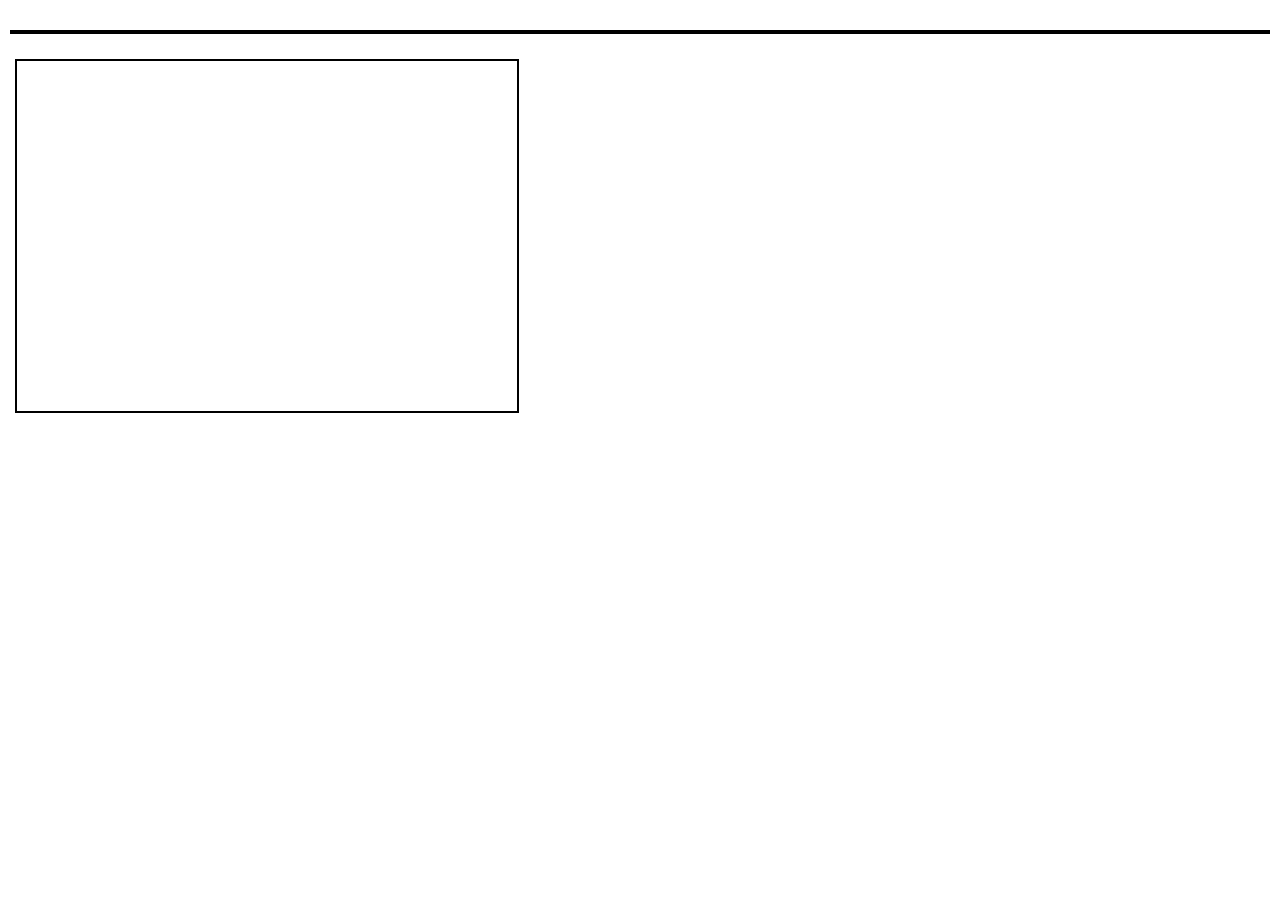
==== commit 9db6d736: "kelime oyunu eklendi" ====
--- a/index.html
+++ b/index.html
@@ -2,142 +2,34 @@
 <html lang="en">
 
 <head>
-	<meta charset="UTF-8">
-	<title>Document</title>
-	<link rel="stylesheet" href="dizayn.css">
-	<link rel="stylesheet" href="path/to/font-awesome/css/font-awesome.min.css">
-	<script src="https://ajax.googleapis.com/ajax/libs/jquery/3.2.1/jquery.min.js"></script>
-	<script type="text/javascript" src="Js.js"></script>
+    <meta charset="UTF-8">
+    <meta name="viewport" content="width=device-width, initial-scale=1.0">
+    <meta http-equiv="X-UA-Compatible" content="ie=edge">
+    <title>kelime</title>
+    <link rel="stylesheet" href="stil.css">
+    <script src="https://ajax.googleapis.com/ajax/libs/jquery/3.2.1/jquery.min.js"></script>
+
+    <script src="butonlar.js"> </script>
+    <script src="canvas.js"></script>
 
 </head>
 
 <body>
 
-	<div id="tumsayfa">
+    <div id="ust">
 
-		<div id="ust_kisim">
-			<header id="baslik">
-				<h1><i>Burası Başlık bölümü</i></h1>
-			</header>
-			<nav>
-				<ul>
-					<li><a href="index.html">Ana Sayfa</a></li>
-					<li><a href="">Dosya</a></li>
-					<li><a href="hesap.html">Hesap</a></li>
-					<li><a href="iletisim.html">İletişim</a></li>
+    </div>
 
-				</ul>
+    <div id="orta">
 
+        <div id="ortasol"></div>
+        <div id="ortasag">
+            <canvas id="mycanvas" width="500" height="350"></canvas>
+        </div>
 
+    </div>
 
-			</nav>
-		</div>
-		<div id="govde">
-
-			<div id="yazilar">
-				<section>
-					<header>
-						<h1>What is Lorem Ipsum?</h1>
-					</header>
-					<article>
-						<p>Lorem Ipsum is simply dummy text of the printing and typesetting industry. Lorem Ipsum has been the industry's standard
-							dummy text ever since the 1500s, when an unknown printer took a galley of type and scrambled it to make a type specimen
-							book. It has survived not only five centuries, but also the leap into electronic typesetting, remaining essentially
-							unchanged. It was popularised in the 1960s with the release of Letraset sheets containing Lorem Ipsum passages, and
-						more recently with desktop publishing software like Aldus PageMaker including versions of Lorem Ipsum.</p>
-					</article>
-					<footer>deneme 13/09/2017</footer>
-				</section>
-				<section>
-					<header>
-						<h1>What is Lorem Ipsum?</h1>
-					</header>
-					<article>
-						<p>Lorem Ipsum is simply dummy text of the printing and typesetting industry. Lorem Ipsum has been the industry's standard
-							dummy text ever since the 1500s, when an unknown printer took a galley of type and scrambled it to make a type specimen
-							book. It has survived not only five centuries, but also the leap into electronic typesetting, remaining essentially
-							unchanged. It was popularised in the 1960s with the release of Letraset sheets containing Lorem Ipsum passages, and
-						more recently with desktop publishing software like Aldus PageMaker including versions of Lorem Ipsum.</p>
-					</article>
-					<footer>deneme 13/09/2017</footer>
-				</section>
-				<section>
-					<header>
-						<h1>What is Lorem Ipsum?</h1>
-					</header>
-					<article>
-						<p>Lorem Ipsum is simply dummy text of the printing and typesetting industry. Lorem Ipsum has been the industry's standard
-							dummy text ever since the 1500s, when an unknown printer took a galley of type and scrambled it to make a type specimen
-							book. It has survived not only five centuries, but also the leap into electronic typesetting, remaining essentially
-							unchanged. It was popularised in the 1960s with the release of Letraset sheets containing Lorem Ipsum passages, and
-						more recently with desktop publishing software like Aldus PageMaker including versions of Lorem Ipsum.</p>
-					</article>
-					<footer>deneme 13/09/2017</footer>
-				</section>
-				<section>
-					<header>
-						<h1>What is Lorem Ipsum?</h1>
-					</header>
-					<article>
-						<p>Lorem Ipsum is simply dummy text of the printing and typesetting industry. Lorem Ipsum has been the industry's standard
-							dummy text ever since the 1500s, when an unknown printer took a galley of type and scrambled it to make a type specimen
-							book. It has survived not only five centuries, but also the leap into electronic typesetting, remaining essentially
-							unchanged. It was popularised in the 1960s with the release of Letraset sheets containing Lorem Ipsum passages, and
-						more recently with desktop publishing software like Aldus PageMaker including versions of Lorem Ipsum.</p>
-					</article>
-					<footer>deneme 13/09/2017</footer>
-				</section>
-				<section>
-					<header>
-						<h1>What is Lorem Ipsum?</h1>
-					</header>
-					<article>
-						<p>Lorem Ipsum is simply dummy text of the printing and typesetting industry. Lorem Ipsum has been the industry's standard
-							dummy text ever since the 1500s, when an unknown printer took a galley of type and scrambled it to make a type specimen
-							book. It has survived not only five centuries, but also the leap into electronic typesetting, remaining essentially
-							unchanged. It was popularised in the 1960s with the release of Letraset sheets containing Lorem Ipsum passages, and
-						more recently with desktop publishing software like Aldus PageMaker including versions of Lorem Ipsum.</p>
-					</article>
-					<footer>deneme 13/09/2017</footer>
-				</section>
-				<section>
-					<header>
-						<h1>What is Lorem Ipsum?</h1>
-					</header>
-					<article>
-						<p>Lorem Ipsum is simply dummy text of the printing and typesetting industry. Lorem Ipsum has been the industry's standard
-							dummy text ever since the 1500s, when an unknown printer took a galley of type and scrambled it to make a type specimen
-							book. It has survived not only five centuries, but also the leap into electronic typesetting, remaining essentially
-							unchanged. It was popularised in the 1960s with the release of Letraset sheets containing Lorem Ipsum passages, and
-						more recently with desktop publishing software like Aldus PageMaker including versions of Lorem Ipsum.</p>
-					</article>
-					<footer>deneme 13/09/2017</footer>
-				</section>
-			</div>
-			<aside>
-				<h2>sevimli kedi</h2>
-				<img src="images/kedi.jpg" alt="kedi resmi">
-				<p>kedicik..</p>
-			</aside>
-		</div>
-		<footer id="dipnot">
-			<div id="dipnot_text">
-				<p>Lorem ipsum dolor sit amet, consectetur adipisicing elit, sed do eiusmod
-					tempor incididunt ut labore et dolore magna aliqua. Ut enim ad minim veniam,
-					quis nostrud exercitation ullamco laboris nisi ut aliquip ex ea commodo
-					consequat. Duis aute irure dolor in reprehenderit in voluptate velit esse
-					cillum dolore eu fugiat nulla pariatur. Excepteur sint occaecat cupidatat non
-				proident, sunt in culpa qui officia deserunt mollit anim id est laborum. 
-			</p>
-				
-					<img src="images/araba.png" alt="araba">
-				
-			</div>
-			
-
-		</footer>
-
-	</div>
+    
 
 </body>
 
--- a/stil.css
+++ b/stil.css
@@ -0,0 +1,71 @@
+* {
+    padding: 0;
+    margin: 0;
+    
+}
+
+div {
+    
+    display: block;
+}
+
+body {
+    
+    display: -webkit-box;
+    -webkit-box-pack: center;
+    -webkit-box-orient: vertical;
+    -webkit-box-flex: 1;
+}
+
+button {
+    width: 42px;
+    height: 42px;
+    background: white;
+    padding: 5px;
+    margin: 6px auto;
+    font-size: 30px;
+}
+
+#ust {
+    background-color: black;
+    text-align: center;
+   
+   
+
+}
+
+#orta {
+    display: -webkit-box;
+    -webkit-box-orient: vertical;
+    -webkit-box-flex: 1;
+    margin-top: 20px;
+    
+   
+}
+
+#ortasol {
+
+    border: 2px solid black;
+    text-align: center;
+    margin: 10px;
+    
+    
+}
+
+#ortasag {
+  
+width: 100%;
+height: 520px;
+-webkit-box-flex: 0;  
+background-color: #fff;
+margin: 10px;
+
+}
+
+#mycanvas {
+    background-color: #fff;
+    border: 2px solid #000;
+    margin: 5px;
+   
+}
+
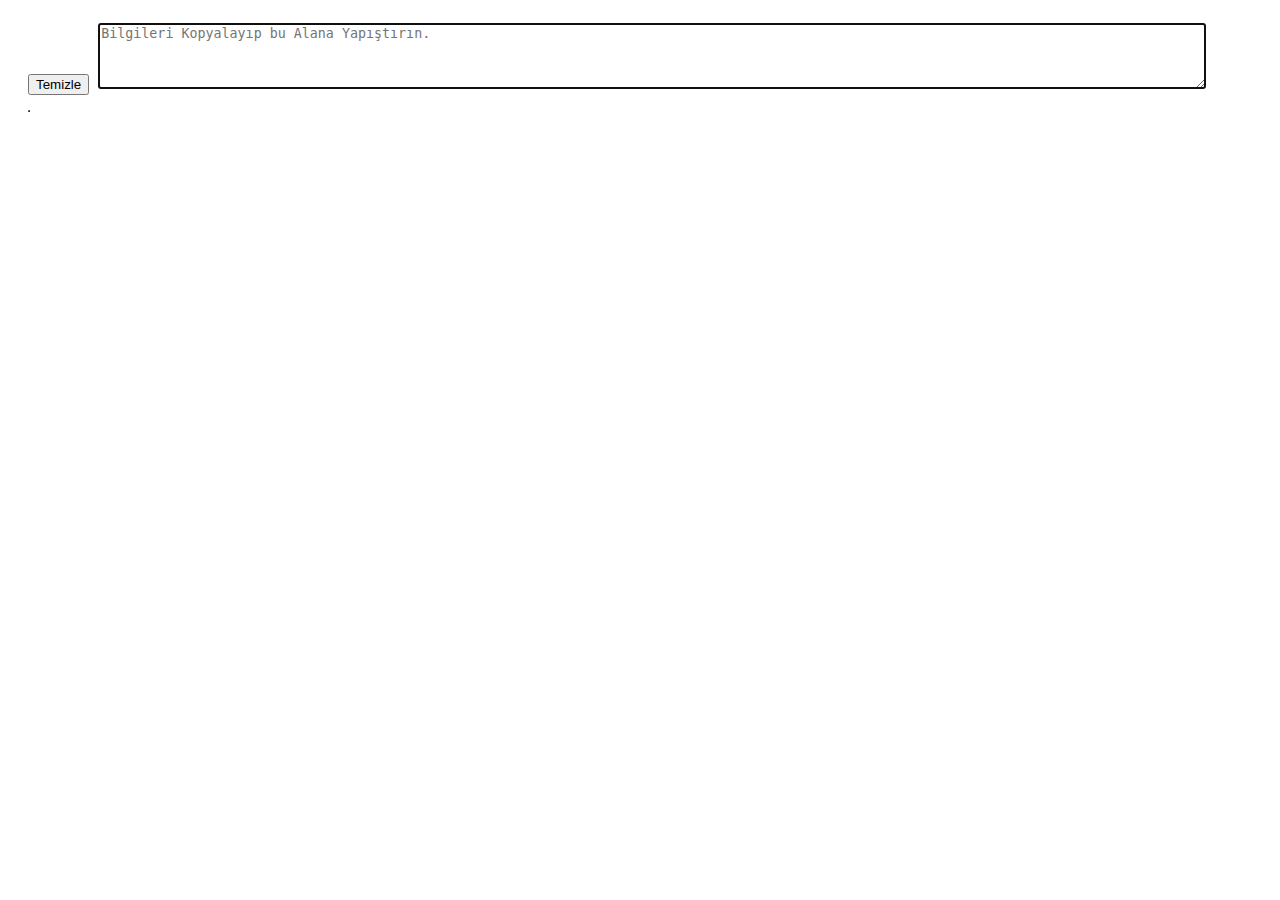
==== commit e14e495c: "sss" ====
--- a/index.html
+++ b/index.html
@@ -1,36 +1,146 @@
 <!DOCTYPE html>
-<html lang="en">
+<html lang="tr">
 
 <head>
     <meta charset="UTF-8">
     <meta name="viewport" content="width=device-width, initial-scale=1.0">
     <meta http-equiv="X-UA-Compatible" content="ie=edge">
-    <title>kelime</title>
-    <link rel="stylesheet" href="stil.css">
-    <script src="https://ajax.googleapis.com/ajax/libs/jquery/3.2.1/jquery.min.js"></script>
+    <title>Sipariş Hesaplama Programı</title>
 
-    <script src="butonlar.js"> </script>
-    <script src="canvas.js"></script>
+    <link rel="stylesheet" href="https://stackpath.bootstrapcdn.com/bootstrap/4.2.1/css/bootstrap.min.css" integrity="sha384-GJzZqFGwb1QTTN6wy59ffF1BuGJpLSa9DkKMp0DgiMDm4iYMj70gZWKYbI706tWS"
+        crossorigin="anonymous">
+    <style>
+        .column_3,
+        .column_0 {
+            text-align: center;
+        }
+
+        th {
+            text-align: center;
+        }
+
+        .table tr td {
+            padding: 2px;
+            vertical-align: middle;
+        }
+
+       
+
+        textarea {
+            width: 90%;
+        }
+
+        .btn-success {
+            margin-right: 5px;
+        }
+
+        .row,
+        .col {
+            padding: 5px;
+            margin: 5px;
+        }
+    </style>
 
 </head>
 
 <body>
-
-    <div id="ust">
-
-    </div>
-
-    <div id="orta">
-
-        <div id="ortasol"></div>
-        <div id="ortasag">
-            <canvas id="mycanvas" width="500" height="350"></canvas>
+    <div class="col">
+        <div class="row">
+            <button id="btn" class="btn btn-success">Temizle</button>
+            <textarea id="ta" rows="4" autofocus placeholder="Bilgileri Kopyalayıp bu Alana Yapıştırın."></textarea>
         </div>
 
+        <div class="row">
+            <table id="table" class="table table-hover" border="1"></table>
+        </div>
     </div>
+    <script>
 
-    
+        var table = document.getElementById("table");
+        var textarea = document.getElementById("ta");
+        var buton = document.getElementById("btn");
+        var metin = "";
+        var liste = "";
+        var yeni_liste = [];
 
+        buton.addEventListener("click", function () {
+            table.innerHTML = "";
+            yeni_liste = [];
+        })
+
+        textarea.addEventListener("input", function () {
+
+            metin = textarea.value;
+            liste = metin.split("\n");
+
+
+
+            if (liste.length > 0) {
+
+                for (var i = 0; i < liste.length; i++) {
+                    var element = liste[i].split("\t");
+                    if (liste[i].length > 1) {
+                        yeni_liste.push(element);
+
+                    }
+                }
+
+                console.log(yeni_liste);
+
+                var row = "<thead><tr><th scope='col'>---</th><th scope='col'>ÜRÜN KODU</th><th scope='col'>ÜRÜN ADI</th><th scope='col'>SATIŞ ADEDİ</th><th scope='col'>HEDEF STOK</th></tr></thead>";
+                for (var r = 0; r < yeni_liste.length; r++) {
+
+                    row += "<tr><td class='column_0' align='center'><button class='sil btn btn-danger btn-sm' onclick='sil(this)'>Sil</button></td>"
+                    for (var c = 0; c < yeni_liste[r].length; c++) {
+
+                        switch (c) {
+                            case 0:
+                                row += "<td class='column_1'>" + yeni_liste[r][c] + "</td>"
+                                break;
+                            case 1:
+                                row += "<td class='column_2'>" + yeni_liste[r][c] + "</td>"
+                                break;
+                            case 2:
+                                row += "<td class='column_3'>" + yeni_liste[r][c] + "</td>"
+                                break;
+                            default:
+                            // code block
+                        }
+
+                    }
+                    row += "<td align='center'><input class='input-group-text' type='text' size='5' onkeyup='hesapla(this)' /></td></tr>"
+                    table.innerHTML = row;
+                }
+
+                textarea.value = "";
+
+            }
+
+
+        });
+
+        function hesapla(x) {
+            var row_Index = x.parentNode.parentNode.rowIndex;
+            var satis_adedi = table.rows[row_Index].cells[3].innerHTML;
+            var hedef_stok = x.value;
+            var katsayi = hedef_stok / satis_adedi;
+
+
+            for (var r = 0, n = table.rows.length; r < n; r++) {
+
+                table.rows[r].cells[4].childNodes[0].value = Math.round(table.rows[r].cells[3].innerHTML * katsayi);
+
+            }
+        }
+
+        function sil(r) {
+            var i = r.parentNode.parentNode.rowIndex;
+            table.deleteRow(i);
+        }
+
+
+
+    </script>
 </body>
 
 </html>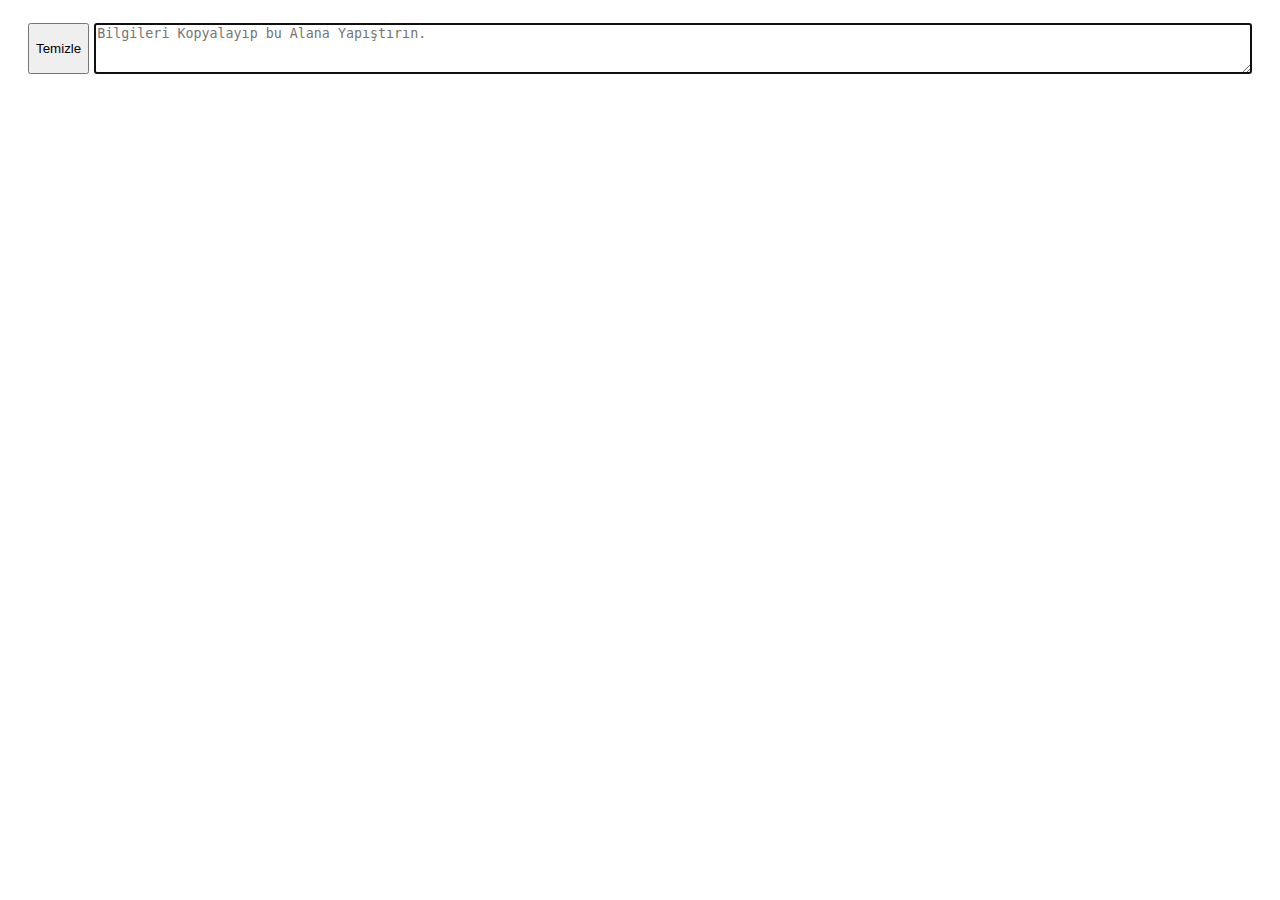
==== commit 2b3dbd22: "textarea filex" ====
--- a/index.html
+++ b/index.html
@@ -15,8 +15,12 @@
             text-align: center;
         }
 
+
         th {
             text-align: center;
+            position: sticky;
+            top: 0;
+            background: white;
         }
 
         .table tr td {
@@ -39,19 +43,28 @@
             padding: 5px;
             margin: 5px;
         }
+
+        .veri-giris {
+  display: flex;
+  flex-direction: row;
+}
+
+.veri-giris > textarea {
+  flex: 1;
+}
     </style>
 
 </head>
 
 <body>
     <div class="col">
-        <div class="row">
+        <div class="row veri-giris">
             <button id="btn" class="btn btn-success">Temizle</button>
-            <textarea id="ta" rows="4" autofocus placeholder="Bilgileri Kopyalayıp bu Alana Yapıştırın."></textarea>
+            <textarea id="ta" rows="3" autofocus placeholder="Bilgileri Kopyalayıp bu Alana Yapıştırın."></textarea>
         </div>
 
         <div class="row">
-            <table id="table" class="table table-hover" border="1"></table>
+            <table id="table" class="table table-hover sticky-header"></table>
         </div>
     </div>
     <script>
